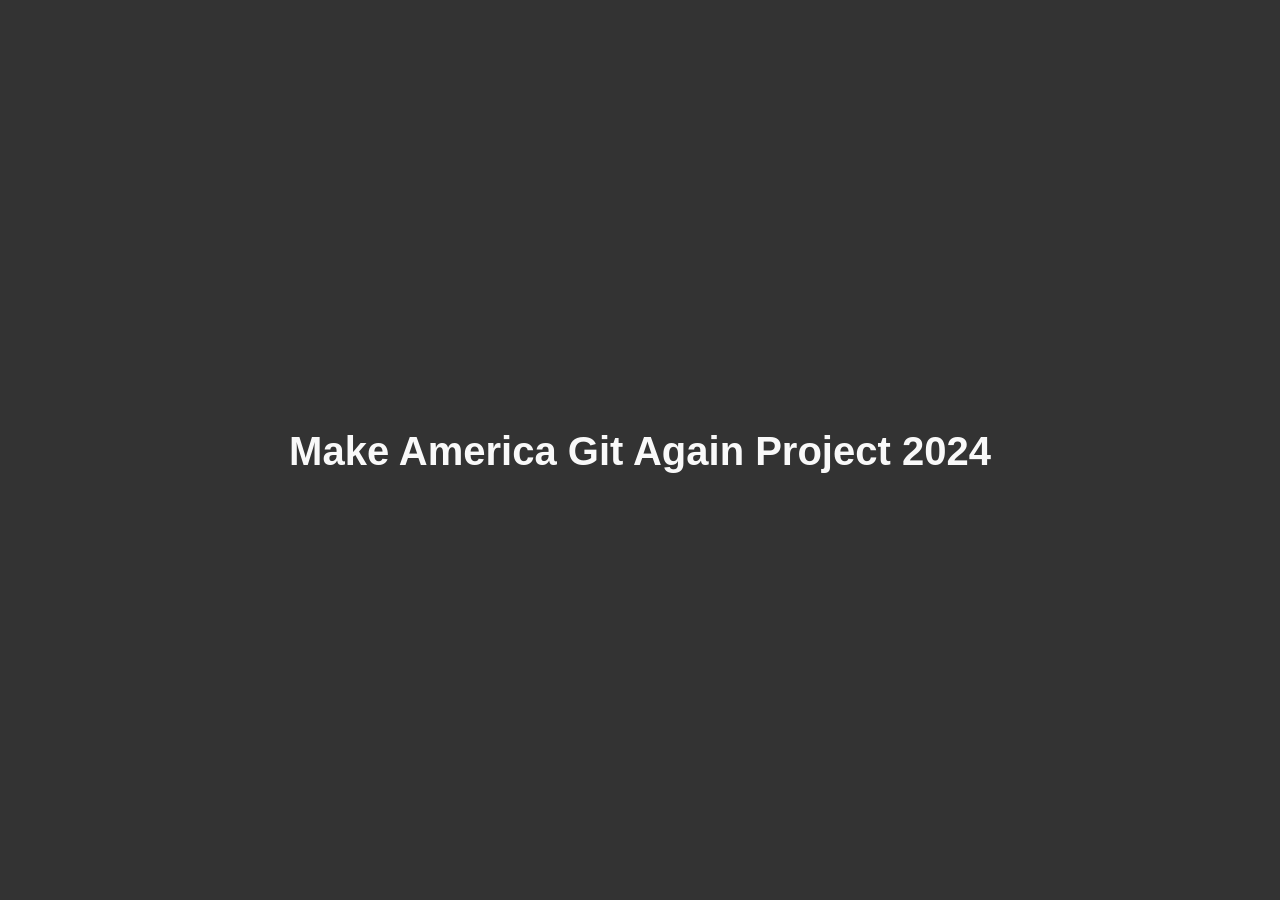
==== index.html @ 2d126162 "Création de la landing page." ====
<!DOCTYPE html>
<html lang="en">
<head>
    <meta charset="UTF-8">
    <meta name="viewport" content="width=device-width, initial-scale=1.0">
    <title>Projet GIT</title>
    <link rel="stylesheet" href="styles.css">
</head>
<body>
    <h1>Make America Git Again Project 2024</h1>
</body>
</html>
---- styles.css ----
body {
    font-family: Arial, sans-serif;
    margin: 0;
    padding: 0;
    background: #333;
    display: flex;
    flex-direction: column;
    align-items: center;
    justify-content: center;
    min-height: 100vh;
    text-align: center;
}

h1 {
    color: #f9f9f9;
    font-size: 2.5rem;
    margin-bottom: 1.5rem;
}

a {
    display: inline-block;
    margin: 0.5rem;
    padding: 0.75rem 1.5rem;
    font-size: 1rem;
    text-decoration: none;
    color: #fff;
    background-color: #1e90ff;
    border-radius: 5px;
    transition: background-color 0.3s ease;
}

footer {
    margin-top: 2rem;
    font-size: 0.9rem;
    color: #666;
}
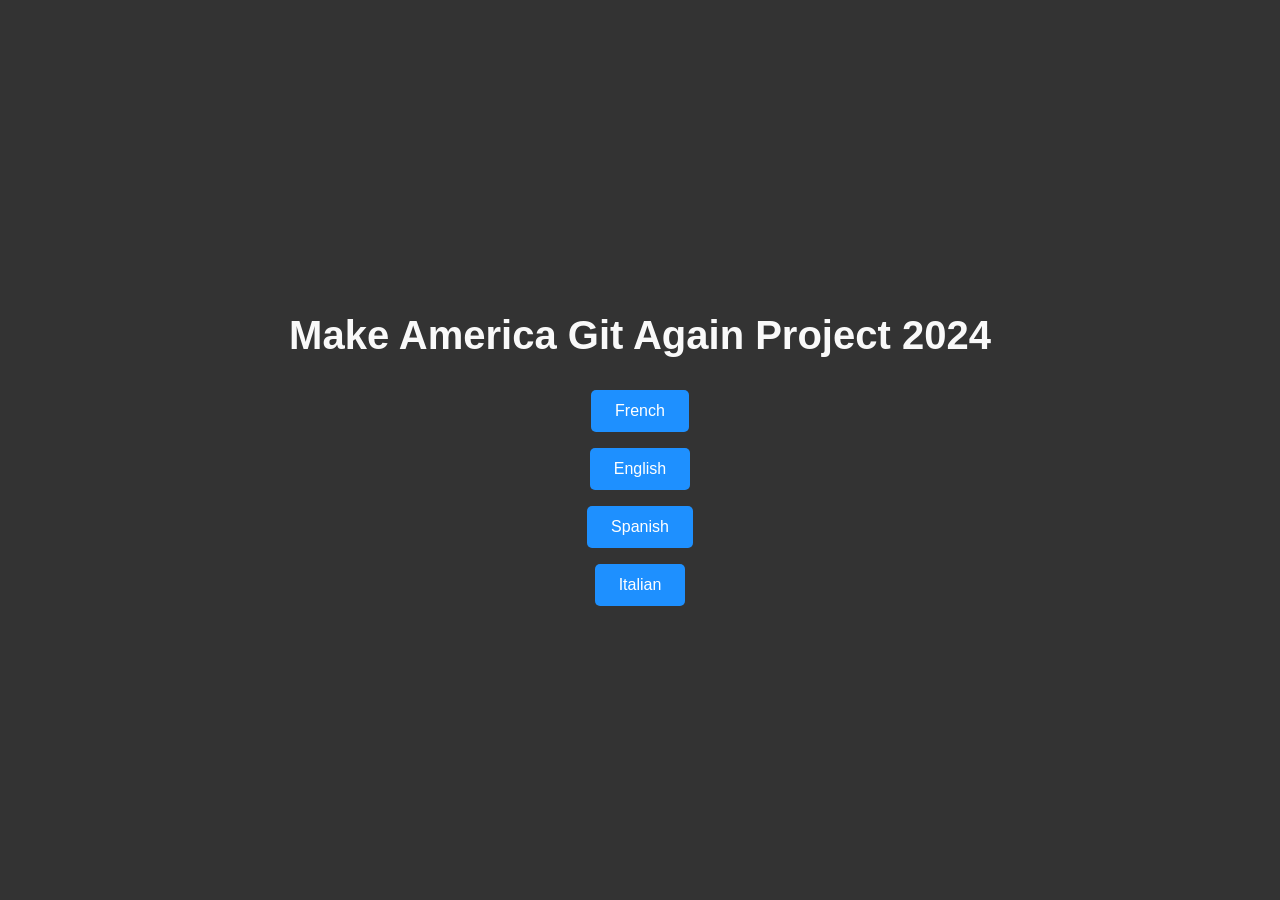
==== commit d87d8aee: "ajout des pages html en anglais, espagnol, italien" ====
--- a/index.html
+++ b/index.html
@@ -8,5 +8,9 @@
 </head>
 <body>
     <h1>Make America Git Again Project 2024</h1>
+    <a href="languages/gitfrench.html">French</a>
+    <a href="languages/gitenglish.html">English</a>
+    <a href="languages/gitspanish.html">Spanish</a>
+    <a href="languages/gititalian.html">Italian</a>
 </body>
 </html>
